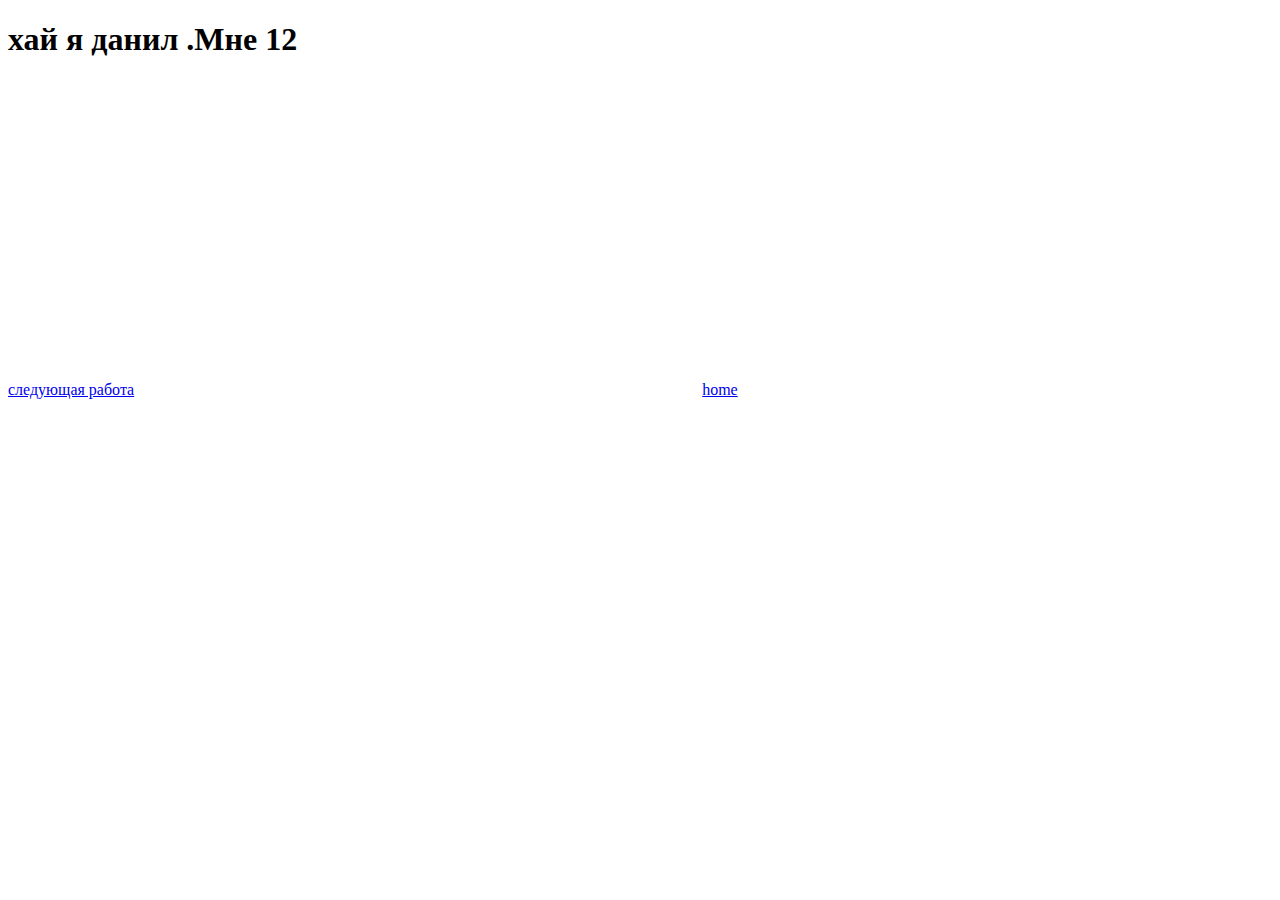
==== alwood.html @ b0574f02 "Add files via upload" ====
﻿<!DOCTYPE html>
<html lang="en">
<head>
	<meta charset="UTF-8">
	<meta name="viewport" content="width=device-width, initial-scale=1.0">
	<title>Document</title>
</head>
<body>
	<h1>
		хай я данил .Мне 12
	</h1>
	<a href="Untitled-2.html">следующая работа</a>
	<iframe width="560" height="315" src="https://www.youtube.com/embed/-qGBouQ-mWA" frameborder="0" allow="accelerometer; autoplay; clipboard-write; encrypted-media; gyroscope; picture-in-picture" allowfullscreen>вот видто</iframe>
	<a href="Untitled-1.html">home</a>
</body>
</html>
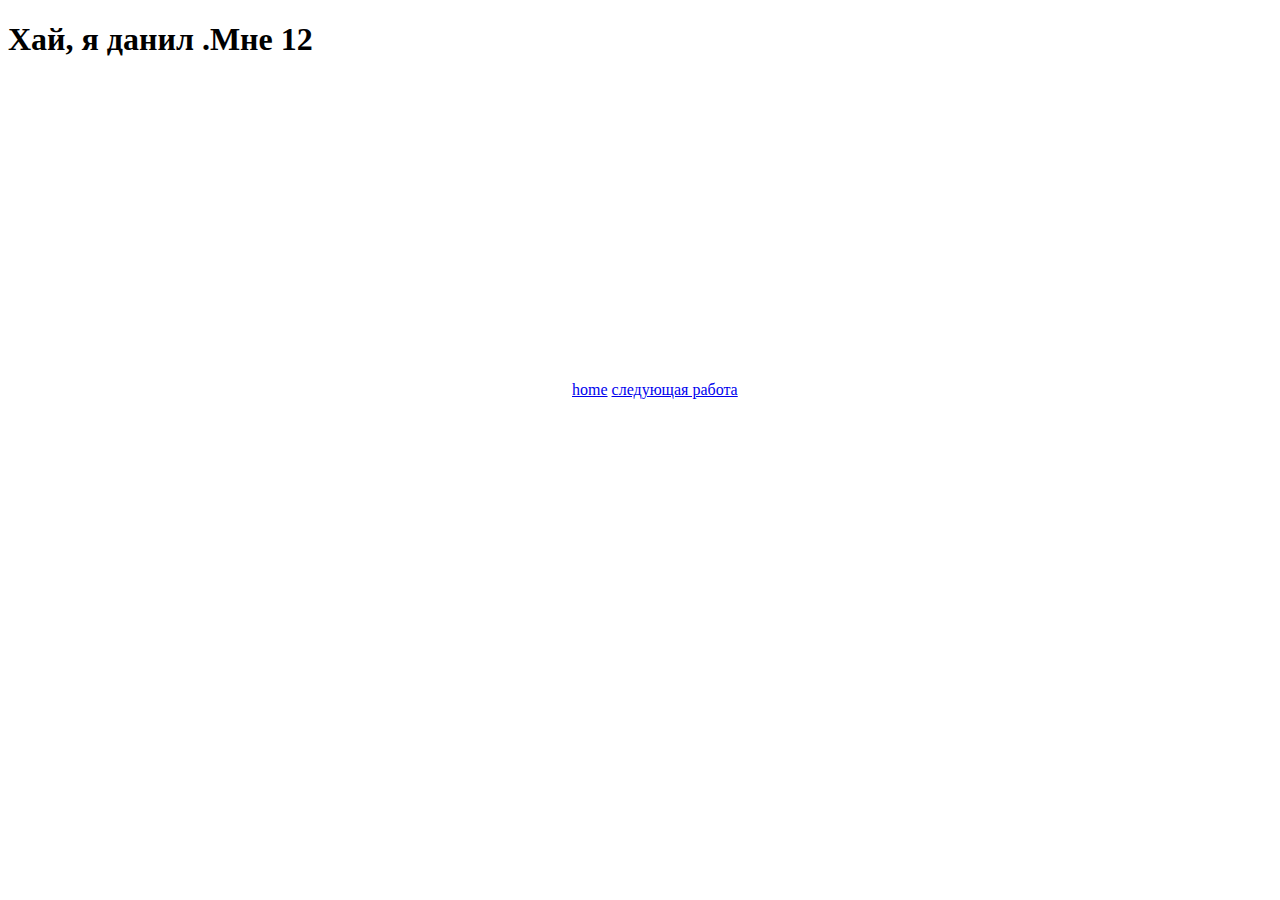
==== commit df02da82: "Update alwood.html" ====
--- a/alwood.html
+++ b/alwood.html
@@ -7,10 +7,11 @@
 </head>
 <body>
 	<h1>
-		хай я данил .Мне 12
+		Хай, я данил .Мне 12
 	</h1>
+	
+	<iframe width="560" height="315" src="https://www.youtube.com/embed/-qGBouQ-mWA" frameborder="0" allow="accelerometer; autoplay; clipboard-write; encrypted-media; gyroscope; picture-in-picture" allowfullscreen>вот видто</iframe>
+	<a href="index.html">home</a>
 	<a href="Untitled-2.html">следующая работа</a>
-	<iframe width="560" height="315" src="https://www.youtube.com/embed/-qGBouQ-mWA" frameborder="0" allow="accelerometer; autoplay; clipboard-write; encrypted-media; gyroscope; picture-in-picture" allowfullscreen>вот видто</iframe>
-	<a href="Untitled-1.html">home</a>
 </body>
-</html>+</html>
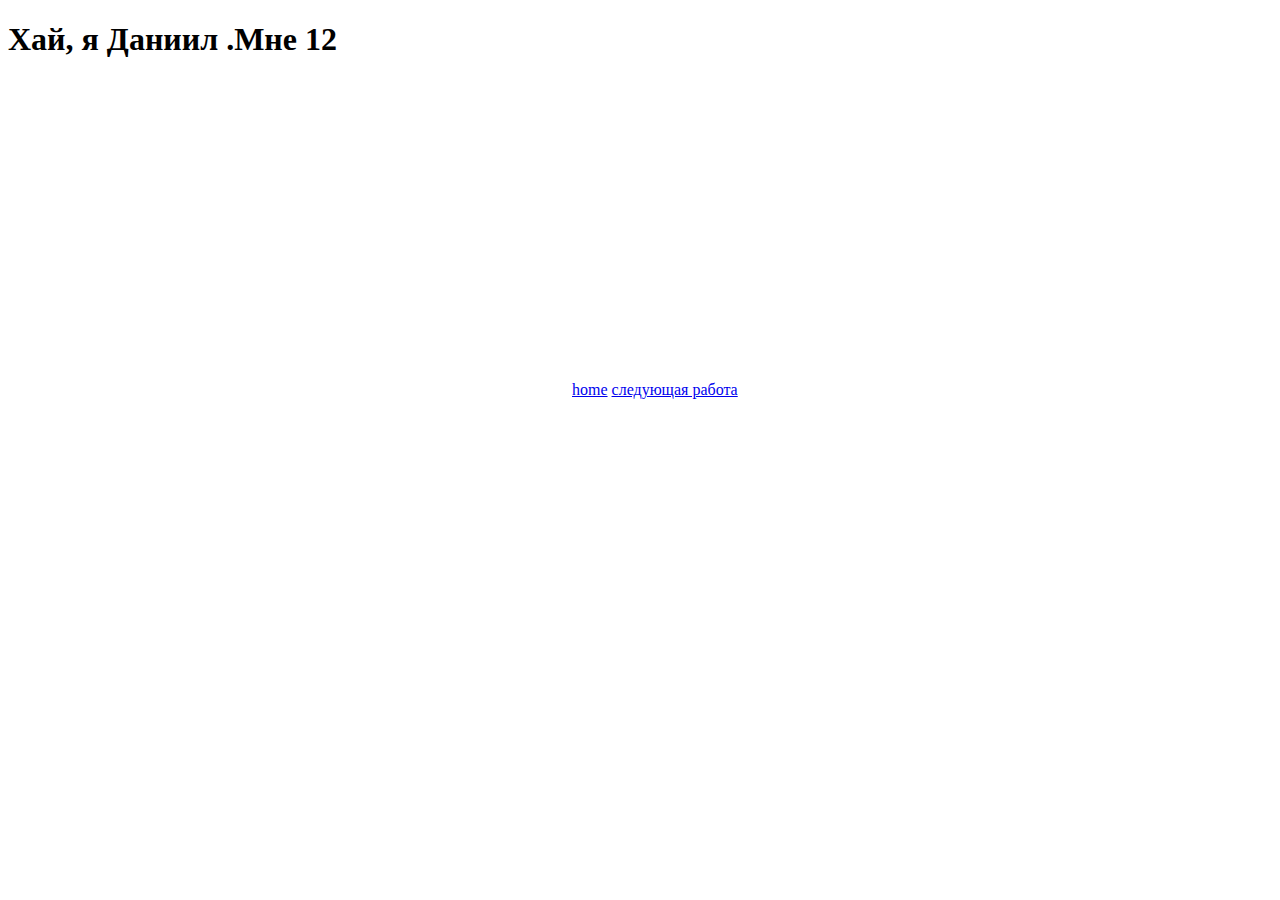
==== commit edaf5458: "Update alwood.html" ====
--- a/alwood.html
+++ b/alwood.html
@@ -7,7 +7,7 @@
 </head>
 <body>
 	<h1>
-		Хай, я данил .Мне 12
+		Хай, я Даниил .Мне 12
 	</h1>
 	
 	<iframe width="560" height="315" src="https://www.youtube.com/embed/-qGBouQ-mWA" frameborder="0" allow="accelerometer; autoplay; clipboard-write; encrypted-media; gyroscope; picture-in-picture" allowfullscreen>вот видто</iframe>
